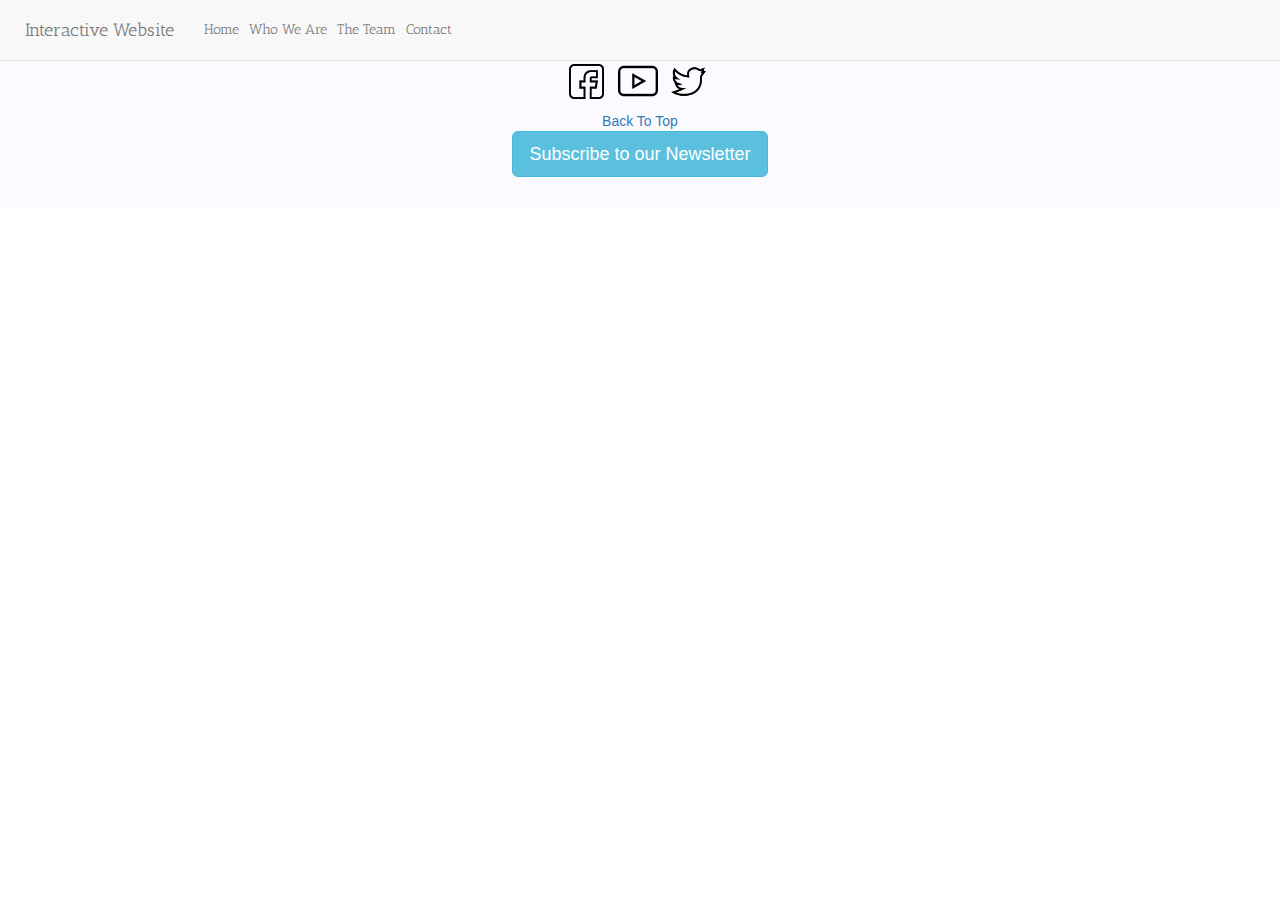
==== contact.html @ 8815dc4b "added contact page" ====
<!DOCTYPE html>
<html>
    <script src="https://ajax.googleapis.com/ajax/libs/jquery/3.3.1/jquery.min.js"></script>
<script>
      $(document).ready(function(){
        // Add smooth scrolling to all links
        $("a").on('click', function(event) {

          // Make sure this.hash has a value before overriding default behavior
          if (this.hash !== "") {
            // Prevent default anchor click behavior
           event.preventDefault();

           // Store hash
           var hash = this.hash;

           // Using jQuery's animate() method to add smooth page scroll
           // The optional number (800) specifies the number of milliseconds it takes to scroll to the specified area
            $('html, body').animate({
             scrollTop: $(hash).offset().top
           }, 800, function(){
   
             // Add hash (#) to URL when done scrolling (default click behavior)
             window.location.hash = hash;
           });
         } // End if
       });
    });
    </script>
   
    <link href="https://fonts.googleapis.com/css?family=Antic+Slab" rel="stylesheet">
    <link rel="stylesheet" href="https://maxcdn.bootstrapcdn.com/bootstrap/4.2.1/css/bootstrap.min.css">
    <script src="https://cdnjs.cloudflare.com/ajax/libs/popper.js/1.14.6/umd/popper.min.js"></script>
    <script src="https://maxcdn.bootstrapcdn.com/bootstrap/4.2.1/js/bootstrap.min.js"></script>
    <meta charset="utf-8">
    <meta name="viewport" content="width=device-width, initial-scale=1">
    <link rel="stylesheet" href="https://maxcdn.bootstrapcdn.com/bootstrap/3.4.0/css/bootstrap.min.css">
    <script src="https://ajax.googleapis.com/ajax/libs/jquery/3.3.1/jquery.min.js"></script>
    <script src="https://maxcdn.bootstrapcdn.com/bootstrap/3.4.0/js/bootstrap.min.js"></script>
<head>
    <meta charset="utf-8" />
    <meta http-equiv="X-UA-Compatible" content="IE=edge">
    <title>Interactive Website</title>
    <meta name="viewport" content="width=device-width, initial-scale=1">
    <link rel="stylesheet" type="text/css" media="screen" href="main.css" />
    <script src="main.js"></script>
    <nav class="navbar navbar-default navbar-fixed-top navbar-expand-md">
    
        <!-- Brand -->
        <a class="navbar-brand" href="index.html">Interactive Website</a>
      
        <!-- Toggler/collapsibe Button -->
      
        <button type="button" data-target=".navbar-collapse" data-toggle="collapse" class="navbar-toggle"> 
          <span class="sr-only">Toggle navigation</span> 
          <span class="icon-bar"></span>
           <span class="icon-bar"></span> 
          </button>
      
        <!-- Navbar links -->
        <div class="collapse navbar-collapse" id="collapsibleNavbar">
          <ul class="navbar-nav">
            <li class="nav-item ">
              <a class="nav-link" data-toggle="collapse" data-target=".navbar-collapse"  href="index.html#home">Home</a>
            </li>
            <li class="nav-item">
              <a class="nav-link" data-toggle="collapse" data-target=".navbar-collapse"  href="#about">Who We Are</a>
            </li>
            <li class="nav-item">
                <a class="nav-link" data-toggle="collapse" data-target=".navbar-collapse"  href="#team">The Team</a>
              </li> 

            <li class="nav-item ">
              <a class="nav-link" href="#top">Contact</a>
            </li> 
          </ul>
          
        </div> 
       
        <!-- Navbar Active State -->

    <script>
        $(document).ready(function(){
        $('.nav-item').click(function() {
        $(this).siblings('li').removeClass('active');
        $(this).addClass('active');
             });
        });
    </script>
      
     </nav>
          
</head>

<body id="top">
    
        
     
<footer class="footer">
    <div class="container">
      <p class="text-muted">Quick Links</p>
      <ul class="list-inline share-buttons">
          <li>
              <a href="http://www.facebook.com/" target="_blank"  title="Company on Facebook">
                <img src="021-facebook.png" style="height:35px;">
              </a>
          </li>
          <li>
              <a href="http://youtube.com/" target="_blank"title="Company on YouTube">
                  <img src="011-youtube.png" style="height:40px;">
              </a>
          </li>
          <li>
              <a href="https://twitter.com" target="_blank" title="Company on Twitter">
                <img src="043-twitter.png" style="height:35px;">
              </a>
          </li>
      </ul>
      <a href="#home">Back To Top</a>
    </div>
    <button type="button" class="btn btn-info btn-lg" data-toggle="modal" data-target="#myModal">Subscribe to our Newsletter</button>

<!-- Modal -->
<div id="myModal" class="modal fade" role="dialog">
  <div class="modal-dialog">

    <!-- Modal content-->
    <div class="modal-content">
      <div class="modal-header">
      
        <h4 class="modal-title">Subscribe to our newsletter</h4>

        <button type="button" class="close" data-dismiss="modal">&times;</button>
      </div>
      <div class="modal-body">
          <div class="body"></div>
          <div class="grad"></div>
          <br>
          <form name="newsletter">
          <div class="newsletter">
            <input type="text" style="font-family: 'Antic Slab',serif;" placeholder="Email Address" name="email">
             <br>
             <br>
             <input style = "font-family: 'Antic Slab',serif;"type="button" class="btn btn-primary" onclick="check(this.form)" value="Subscribe!"/>
             <form onsubmit="document.getElementById('first').style.display = 'none'">
          </div>
  </form>
    <!-- newsletter input -->
  <script language="javascript">
       function check(form)
      {
      if(form.email.value != "" )
      {
           if (form.email.value.indexOf("@")  > -1){
             alert("Subscribed to the newsletter!")
        

           }
           else {
               alert("Incorrect Email Address!")
           }
 
       }
       else{
            alert("Please fill out your email address")
       }
    }
      </script>
          </div>
         <div class="modal-footer">
           <button type="button" class="btn btn-default" data-dismiss="modal">Close</button>
         </div>
       </div>

      </div>
    </div>
     
  </footer>
  
</html>
---- main.css ----
.carousel-caption {
    color: orange;
    background-color: rgba(1, 1, 1, 0.3);
    caption-side: bottom;
    font-family: 'Antic Slab', serif;
    font-size: 100px;
    top: 50%;
    transform: translateY(-50%);
    bottom: initial;

}
.carousel-inner{
    bottom: 25%;
    max-width: inherit;
    width: auto !important;
    margin: 0 auto;
  
}

.navbar {
    
    font-family: 'Antic Slab', serif;
    
  
}
.media{
    font-family: 'Antic Slab',serif;
    font-size: 20px;
  
}
.media-sub-heading {
   color: orange;
}

.header {
    font-family: 'Antic Slab', serif;
    text-align: center;
    font-size: 100px;;
}

.description{
    text-align: center;
    font-size: 20px;
    font-family: 'Antic Slab', serif;
}

.footer {
 
    background-color: #fafaff;
    border-top: 1px solid #ededed;
    padding: 30px;
    z-index: 2;
    position: relative;
    color: #484848;
    text-align: center;
}
@media (min-width: 768px) {
    .navbar-collapse {
        height: auto !important;
        padding-left: 0 !important;
    }
}

.modal-backdrop {
    background-color: #000;
    bottom: 0;
    left: 0;
    position: fixed;
    right: 0;
    top: 0;
    z-index: 0 !important;
}

.modal {
    text-align: center;
    padding: 0!important;
  }
  .modal:before {
    content: '';
    display: inline-block;
    height: 100%;
    vertical-align: middle;
    margin-right: -4px;
  }
  .modal-dialog {
    display: inline-block;
    text-align: center;
    vertical-align: middle;
  }
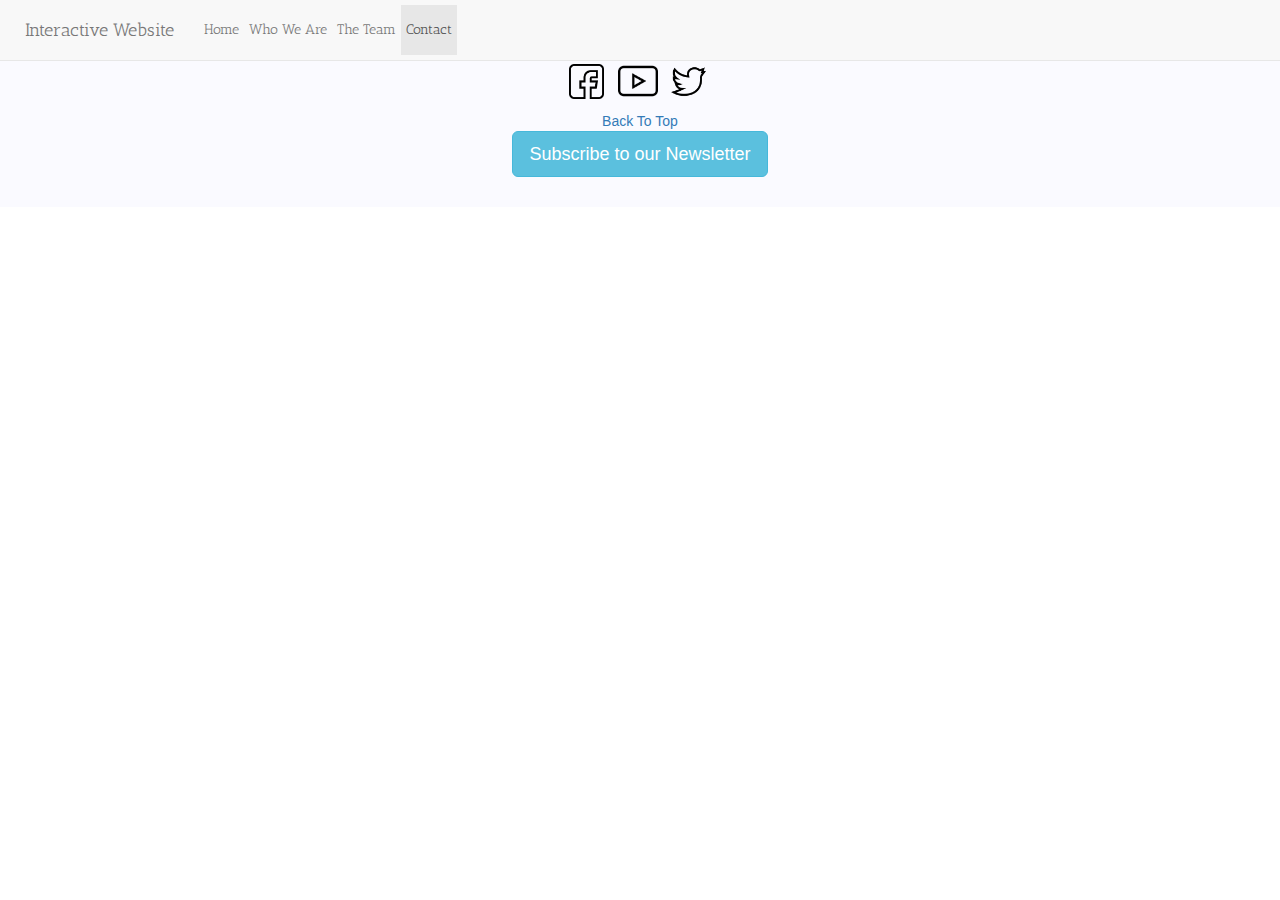
==== commit 1d36b080: "Cleaned up some code and partially fixed contact pages links" ====
--- a/contact.html
+++ b/contact.html
@@ -27,11 +27,10 @@
        });
     });
     </script>
-   
     <link href="https://fonts.googleapis.com/css?family=Antic+Slab" rel="stylesheet">
     <link rel="stylesheet" href="https://maxcdn.bootstrapcdn.com/bootstrap/4.2.1/css/bootstrap.min.css">
     <script src="https://cdnjs.cloudflare.com/ajax/libs/popper.js/1.14.6/umd/popper.min.js"></script>
-    <script src="https://maxcdn.bootstrapcdn.com/bootstrap/4.2.1/js/bootstrap.min.js"></script>
+    
     <meta charset="utf-8">
     <meta name="viewport" content="width=device-width, initial-scale=1">
     <link rel="stylesheet" href="https://maxcdn.bootstrapcdn.com/bootstrap/3.4.0/css/bootstrap.min.css">
@@ -43,59 +42,60 @@
     <title>Interactive Website</title>
     <meta name="viewport" content="width=device-width, initial-scale=1">
     <link rel="stylesheet" type="text/css" media="screen" href="main.css" />
-    <script src="main.js"></script>
+
     <nav class="navbar navbar-default navbar-fixed-top navbar-expand-md">
     
-        <!-- Brand -->
-        <a class="navbar-brand" href="index.html">Interactive Website</a>
-      
-        <!-- Toggler/collapsibe Button -->
-      
-        <button type="button" data-target=".navbar-collapse" data-toggle="collapse" class="navbar-toggle"> 
-          <span class="sr-only">Toggle navigation</span> 
-          <span class="icon-bar"></span>
-           <span class="icon-bar"></span> 
-          </button>
-      
-        <!-- Navbar links -->
-        <div class="collapse navbar-collapse" id="collapsibleNavbar">
-          <ul class="navbar-nav">
-            <li class="nav-item ">
-              <a class="nav-link" data-toggle="collapse" data-target=".navbar-collapse"  href="index.html#home">Home</a>
-            </li>
-            <li class="nav-item">
-              <a class="nav-link" data-toggle="collapse" data-target=".navbar-collapse"  href="#about">Who We Are</a>
-            </li>
-            <li class="nav-item">
-                <a class="nav-link" data-toggle="collapse" data-target=".navbar-collapse"  href="#team">The Team</a>
-              </li> 
+            <!-- Brand -->
+            <a class="navbar-brand" href="index.html">Interactive Website</a>
+          
+            <!-- Toggler/collapsibe Button -->
+          
+            <button type="button" data-target=".navbar-collapse" data-toggle="collapse" class="navbar-toggle"> 
+              <span class="sr-only">Toggle navigation</span> 
+              <span class="icon-bar"></span>
+               <span class="icon-bar"></span> 
+              </button>
+          
+            <!-- Navbar links -->
+            <div class="collapse navbar-collapse" id="collapsibleNavbar">
+              <ul class="navbar-nav">
+                <li class="nav-item ">
+                  <a class="nav-link" data-toggle="collapse" data-target=".navbar-collapse"  href="/website/index.html">Home</a>
+                </li>
+                <li class="nav-item">
+                  <a class="nav-link" data-toggle="collapse" data-target=".navbar-collapse"  href="index.html#about">Who We Are</a>
+                </li>
+                <li class="nav-item">
+                    <a class="nav-link" data-toggle="collapse" data-target=".navbar-collapse"  href="index.html">The Team</a>
+                  </li> 
 
-            <li class="nav-item ">
-              <a class="nav-link" href="#top">Contact</a>
-            </li> 
-          </ul>
+                <li class="nav-item  active">
+                  <a class="nav-link" href="contact.html">Contact</a>
+                </li> 
+              </ul>
+              
+            </div> 
+           
+            <!-- Navbar Active State -->
+
+        <script>
+            $(document).ready(function(){
+            $('.nav-item').click(function() {
+            $(this).siblings('li').removeClass('active');
+            $(this).addClass('active');
+                 });
+            });
+        </script>
           
-        </div> 
-       
-        <!-- Navbar Active State -->
-
-    <script>
-        $(document).ready(function(){
-        $('.nav-item').click(function() {
-        $(this).siblings('li').removeClass('active');
-        $(this).addClass('active');
-             });
-        });
-    </script>
-      
-     </nav>
+         </nav>
+         
           
 </head>
 
-<body id="top">
+<body>
     
-        
-     
+       
+</body>
 <footer class="footer">
     <div class="container">
       <p class="text-muted">Quick Links</p>
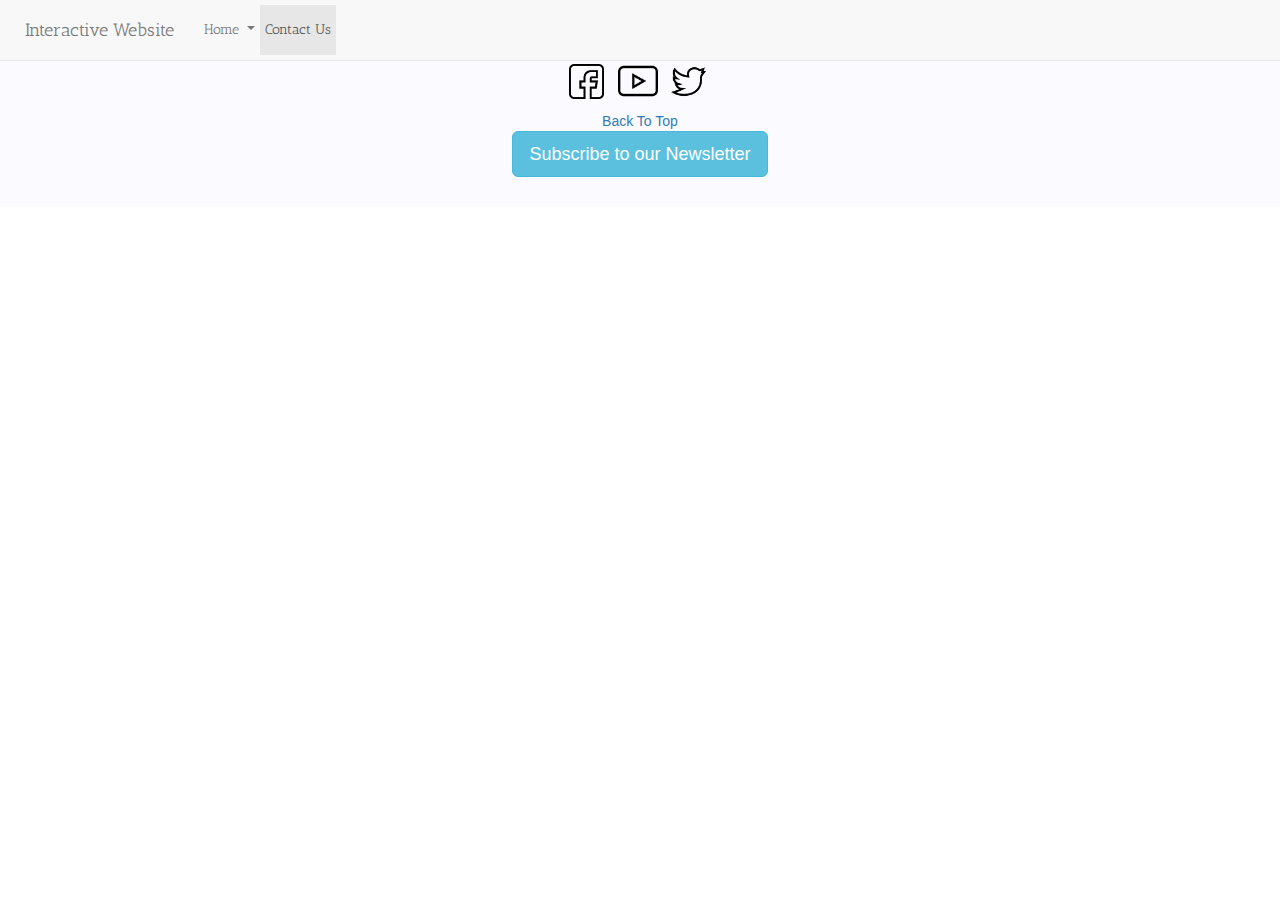
==== commit 20b839eb: "Changed navigation for both pages to make linking between them look and work better" ====
--- a/contact.html
+++ b/contact.html
@@ -1,36 +1,9 @@
 <!DOCTYPE html>
 <html>
     <script src="https://ajax.googleapis.com/ajax/libs/jquery/3.3.1/jquery.min.js"></script>
-<script>
-      $(document).ready(function(){
-        // Add smooth scrolling to all links
-        $("a").on('click', function(event) {
-
-          // Make sure this.hash has a value before overriding default behavior
-          if (this.hash !== "") {
-            // Prevent default anchor click behavior
-           event.preventDefault();
-
-           // Store hash
-           var hash = this.hash;
-
-           // Using jQuery's animate() method to add smooth page scroll
-           // The optional number (800) specifies the number of milliseconds it takes to scroll to the specified area
-            $('html, body').animate({
-             scrollTop: $(hash).offset().top
-           }, 800, function(){
-   
-             // Add hash (#) to URL when done scrolling (default click behavior)
-             window.location.hash = hash;
-           });
-         } // End if
-       });
-    });
-    </script>
     <link href="https://fonts.googleapis.com/css?family=Antic+Slab" rel="stylesheet">
     <link rel="stylesheet" href="https://maxcdn.bootstrapcdn.com/bootstrap/4.2.1/css/bootstrap.min.css">
     <script src="https://cdnjs.cloudflare.com/ajax/libs/popper.js/1.14.6/umd/popper.min.js"></script>
-    
     <meta charset="utf-8">
     <meta name="viewport" content="width=device-width, initial-scale=1">
     <link rel="stylesheet" href="https://maxcdn.bootstrapcdn.com/bootstrap/3.4.0/css/bootstrap.min.css">
@@ -42,59 +15,50 @@
     <title>Interactive Website</title>
     <meta name="viewport" content="width=device-width, initial-scale=1">
     <link rel="stylesheet" type="text/css" media="screen" href="main.css" />
-
-    <nav class="navbar navbar-default navbar-fixed-top navbar-expand-md">
-    
+         <nav class="navbar navbar-default navbar-fixed-top navbar-expand-md">
             <!-- Brand -->
             <a class="navbar-brand" href="index.html">Interactive Website</a>
-          
             <!-- Toggler/collapsibe Button -->
-          
             <button type="button" data-target=".navbar-collapse" data-toggle="collapse" class="navbar-toggle"> 
-              <span class="sr-only">Toggle navigation</span> 
-              <span class="icon-bar"></span>
-               <span class="icon-bar"></span> 
-              </button>
-          
-            <!-- Navbar links -->
+                <span class="sr-only">Toggle navigation</span> 
+                <span class="icon-bar"></span>
+                 <span class="icon-bar"></span> 
+                </button>
+            <!-- Links -->
             <div class="collapse navbar-collapse" id="collapsibleNavbar">
               <ul class="navbar-nav">
-                <li class="nav-item ">
-                  <a class="nav-link" data-toggle="collapse" data-target=".navbar-collapse"  href="/website/index.html">Home</a>
-                </li>
-                <li class="nav-item">
-                  <a class="nav-link" data-toggle="collapse" data-target=".navbar-collapse"  href="index.html#about">Who We Are</a>
-                </li>
-                <li class="nav-item">
-                    <a class="nav-link" data-toggle="collapse" data-target=".navbar-collapse"  href="index.html">The Team</a>
-                  </li> 
+                  <!-- Dropdown -->
+                  <li class="nav-item dropdown">
+                      <a class="nav-link dropdown-toggle " href="#" id="navbardrop" data-toggle="dropdown">
+                        Home
+                      </a>
+                      <div class="dropdown-menu">
+                        <a class="dropdown-item" href="index.html#about">Who We Are</a>
+                        <a class="dropdown-item" href="index.html#team">Meet The Team</a>
+                        <a class="dropdown-item" href="index.html#home">Back to top</a>
+                      </div>
+                    </li>
+                <li class="nav-item active">
+                  <a class="nav-link " href="contact.html">Contact Us</a>
+               </li>
+              </ul>
 
-                <li class="nav-item  active">
-                  <a class="nav-link" href="contact.html">Contact</a>
-                </li> 
-              </ul>
-              
-            </div> 
-           
-            <!-- Navbar Active State -->
-
-        <script>
-            $(document).ready(function(){
-            $('.nav-item').click(function() {
-            $(this).siblings('li').removeClass('active');
-            $(this).addClass('active');
-                 });
-            });
-        </script>
-          
-         </nav>
-         
+            <!-- Navbar Active State -->     
+            <script>
+               $(document).ready(function(){
+               $('.nav-item').click(function() {
+               $(this).siblings('li').removeClass('active');
+                $(this).addClass('active');
+                    });
+                });
+           </script>
+          </nav>
           
 </head>
 
 <body>
     
-       
+        
 </body>
 <footer class="footer">
     <div class="container">
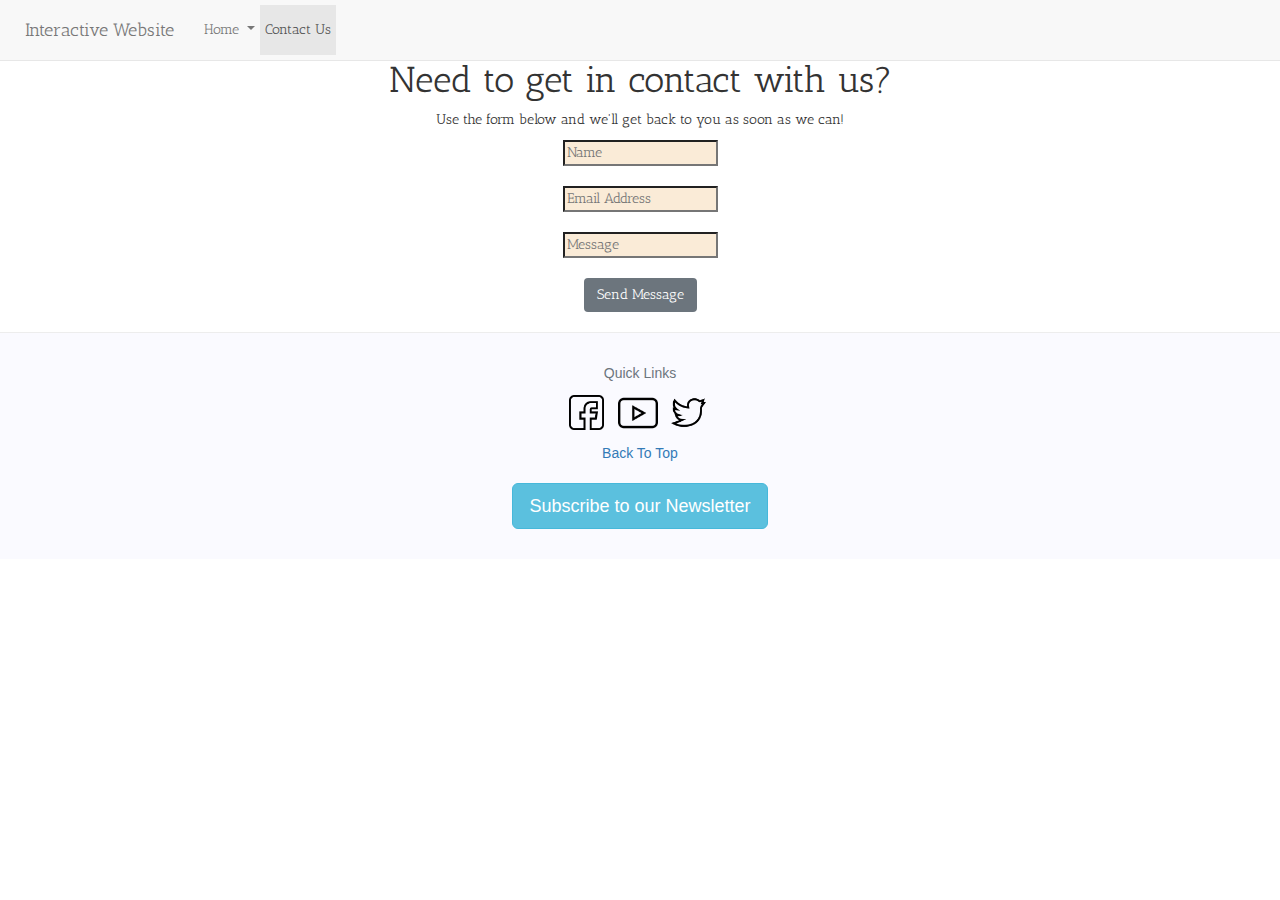
==== commit d339f229: "Added first variation of contact form" ====
--- a/contact.html
+++ b/contact.html
@@ -1,20 +1,22 @@
 <!DOCTYPE html>
 <html>
+    <!-- Javascript -->
+    <script src="https://cdnjs.cloudflare.com/ajax/libs/popper.js/1.14.6/umd/popper.min.js"></script>
     <script src="https://ajax.googleapis.com/ajax/libs/jquery/3.3.1/jquery.min.js"></script>
     <link href="https://fonts.googleapis.com/css?family=Antic+Slab" rel="stylesheet">
+
+    <!-- Bootstrap CSS -->
     <link rel="stylesheet" href="https://maxcdn.bootstrapcdn.com/bootstrap/4.2.1/css/bootstrap.min.css">
-    <script src="https://cdnjs.cloudflare.com/ajax/libs/popper.js/1.14.6/umd/popper.min.js"></script>
+    <link rel="stylesheet" href="https://maxcdn.bootstrapcdn.com/bootstrap/3.4.0/css/bootstrap.min.css">
+    <script src="https://maxcdn.bootstrapcdn.com/bootstrap/3.4.0/js/bootstrap.min.js"></script>
+    <link rel="stylesheet" type="text/css" media="screen" href="main.css" />
+
     <meta charset="utf-8">
     <meta name="viewport" content="width=device-width, initial-scale=1">
-    <link rel="stylesheet" href="https://maxcdn.bootstrapcdn.com/bootstrap/3.4.0/css/bootstrap.min.css">
-    <script src="https://ajax.googleapis.com/ajax/libs/jquery/3.3.1/jquery.min.js"></script>
-    <script src="https://maxcdn.bootstrapcdn.com/bootstrap/3.4.0/js/bootstrap.min.js"></script>
+    <meta http-equiv="X-UA-Compatible" content="IE=edge">
+
 <head>
-    <meta charset="utf-8" />
-    <meta http-equiv="X-UA-Compatible" content="IE=edge">
     <title>Interactive Website</title>
-    <meta name="viewport" content="width=device-width, initial-scale=1">
-    <link rel="stylesheet" type="text/css" media="screen" href="main.css" />
          <nav class="navbar navbar-default navbar-fixed-top navbar-expand-md">
             <!-- Brand -->
             <a class="navbar-brand" href="index.html">Interactive Website</a>
@@ -33,9 +35,9 @@
                         Home
                       </a>
                       <div class="dropdown-menu">
-                        <a class="dropdown-item" href="index.html#about">Who We Are</a>
-                        <a class="dropdown-item" href="index.html#team">Meet The Team</a>
-                        <a class="dropdown-item" href="index.html#home">Back to top</a>
+                          <a class="dropdown-item" data-toggle="collapse" data-target=".navbar-collapse" href="index.html#about">Who We Are</a>
+                          <a class="dropdown-item" data-toggle="collapse" data-target=".navbar-collapse" href="index.html#team">Meet The Team</a>
+                          <a class="dropdown-item" data-toggle="collapse" data-target=".navbar-collapse" href="index.html#home">Back to top</a>
                       </div>
                     </li>
                 <li class="nav-item active">
@@ -56,10 +58,48 @@
           
 </head>
 
-<body>
-    
+<body> 
+  <br>
+  <br>
+
+    <div class ="container" style="font-family: 'Antic Slab',serif; text-align: center;">
+      <h1>Need to get in contact with us?</h1>
+      <p>Use the form below and we'll get back to you as soon as we can!</p>
+      <form name="contactForm">
+          <div class="contactForm">
+                  <input type="text" style="background-color: antiquewhite;" placeholder="Name" name="ContactName"><br><br>
+                  <input type="text" style="background-color: antiquewhite;" placeholder="Email Address" name="ContactEmail"><br><br>
+                  <input type="text"style="background-color: antiquewhite; width=300px; height=300px;" placeholder="Message" name="ContactMessage"><br><br>
+                  <input type="button" class="btn btn-secondary" onclick="checkContact(this.form)" value="Send Message"><br><br>
+                
+          </div>
+          <script language="javascript">
+              function checkContact(form)
+              {
+               if(form.ContactEmail.value != "" && form.ContactMessage.value != "" && form.ContactName.value != "")
+               {
+                   if (form.ContactEmail.value.indexOf("@")  > -1){
+                     alert("Message sent!")
+                   
+   
+                   }
+                   else {
+                       alert("Incorrect Email Address!")
+                   }
+             
+                }
+                else{
+                    alert("Please fill out all the boxes!")
+                }
+              }
+             
+
+              </script>     
+  </form>
+    </div>
         
 </body>
+<!-- Footer -->   
 <footer class="footer">
     <div class="container">
       <p class="text-muted">Quick Links</p>
@@ -82,6 +122,7 @@
       </ul>
       <a href="#home">Back To Top</a>
     </div>
+    <br>
     <button type="button" class="btn btn-info btn-lg" data-toggle="modal" data-target="#myModal">Subscribe to our Newsletter</button>
 
 <!-- Modal -->
@@ -91,7 +132,7 @@
     <!-- Modal content-->
     <div class="modal-content">
       <div class="modal-header">
-      
+     
         <h4 class="modal-title">Subscribe to our newsletter</h4>
 
         <button type="button" class="close" data-dismiss="modal">&times;</button>
@@ -109,7 +150,7 @@
              <form onsubmit="document.getElementById('first').style.display = 'none'">
           </div>
   </form>
-    <!-- newsletter input -->
+    <!-- Newsletter Input -->
   <script language="javascript">
        function check(form)
       {
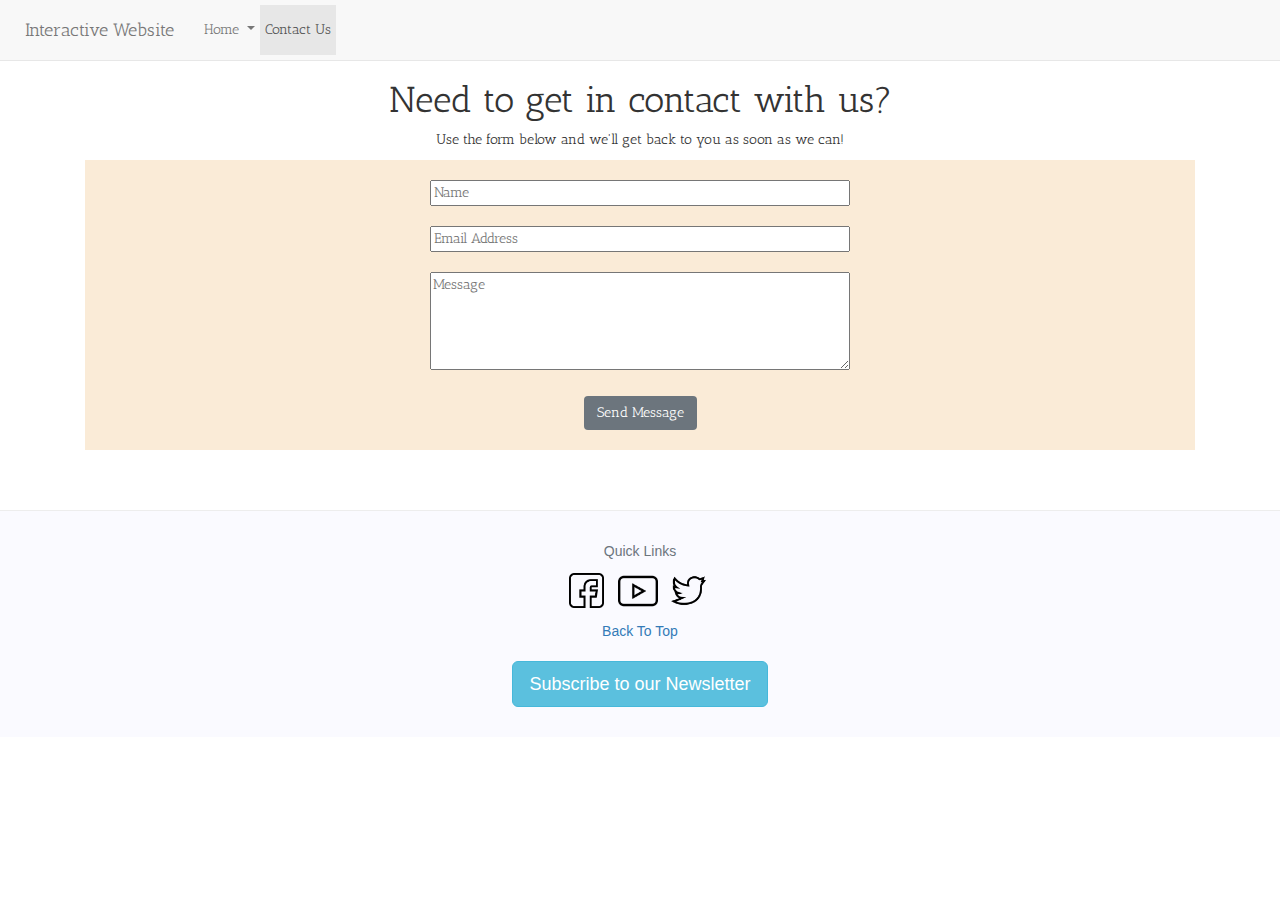
==== commit 2a8caa09: "Made the contact form look better on all devices" ====
--- a/contact.html
+++ b/contact.html
@@ -58,18 +58,20 @@
           
 </head>
 
+
 <body> 
+    <br>
   <br>
   <br>
 
     <div class ="container" style="font-family: 'Antic Slab',serif; text-align: center;">
       <h1>Need to get in contact with us?</h1>
-      <p>Use the form below and we'll get back to you as soon as we can!</p>
-      <form name="contactForm">
-          <div class="contactForm">
-                  <input type="text" style="background-color: antiquewhite;" placeholder="Name" name="ContactName"><br><br>
-                  <input type="text" style="background-color: antiquewhite;" placeholder="Email Address" name="ContactEmail"><br><br>
-                  <input type="text"style="background-color: antiquewhite; width=300px; height=300px;" placeholder="Message" name="ContactMessage"><br><br>
+      <p>Use the form below and we'll get back to you as soon as we can!</p> 
+      <form name="contactForm" >
+          <div class="contactForm" style="text-align: center;background-color: antiquewhite;"><br>
+                  <input class ="formInput"type="text" style = "width:30em;"placeholder="Name" name="ContactName"><br><br>
+                  <input class ="formInput" type="text" style = "width:30em; " placeholder="Email Address" name="ContactEmail"><br><br>
+                  <textarea class ="formInput" style = "width:30em; height:7em;" placeholder="Message" name="ContactMessage"></textarea><br><br>
                   <input type="button" class="btn btn-secondary" onclick="checkContact(this.form)" value="Send Message"><br><br>
                 
           </div>
@@ -92,13 +94,15 @@
                     alert("Please fill out all the boxes!")
                 }
               }
-             
-
               </script>     
   </form>
     </div>
         
 </body>
+<br>
+<br>
+<br>
+
 <!-- Footer -->   
 <footer class="footer">
     <div class="container">
--- a/main.css
+++ b/main.css
@@ -49,18 +49,26 @@
     background-color: #fafaff;
     border-top: 1px solid #ededed;
     padding: 30px;
-    z-index: 2;
-    position: relative;
+    position: bottom;
+  
     color: #484848;
     text-align: center;
 }
 @media (min-width: 768px) {
+  
     .navbar-collapse {
         height: auto !important;
         padding-left: 0 !important;
     }
+ 
+    
 }
 
+@media (max-width: 768px) {
+    .formInput{
+        height: auto !important;
+        width: auto !important;
+    }
 .modal-backdrop {
     background-color: #000;
     bottom: 0;
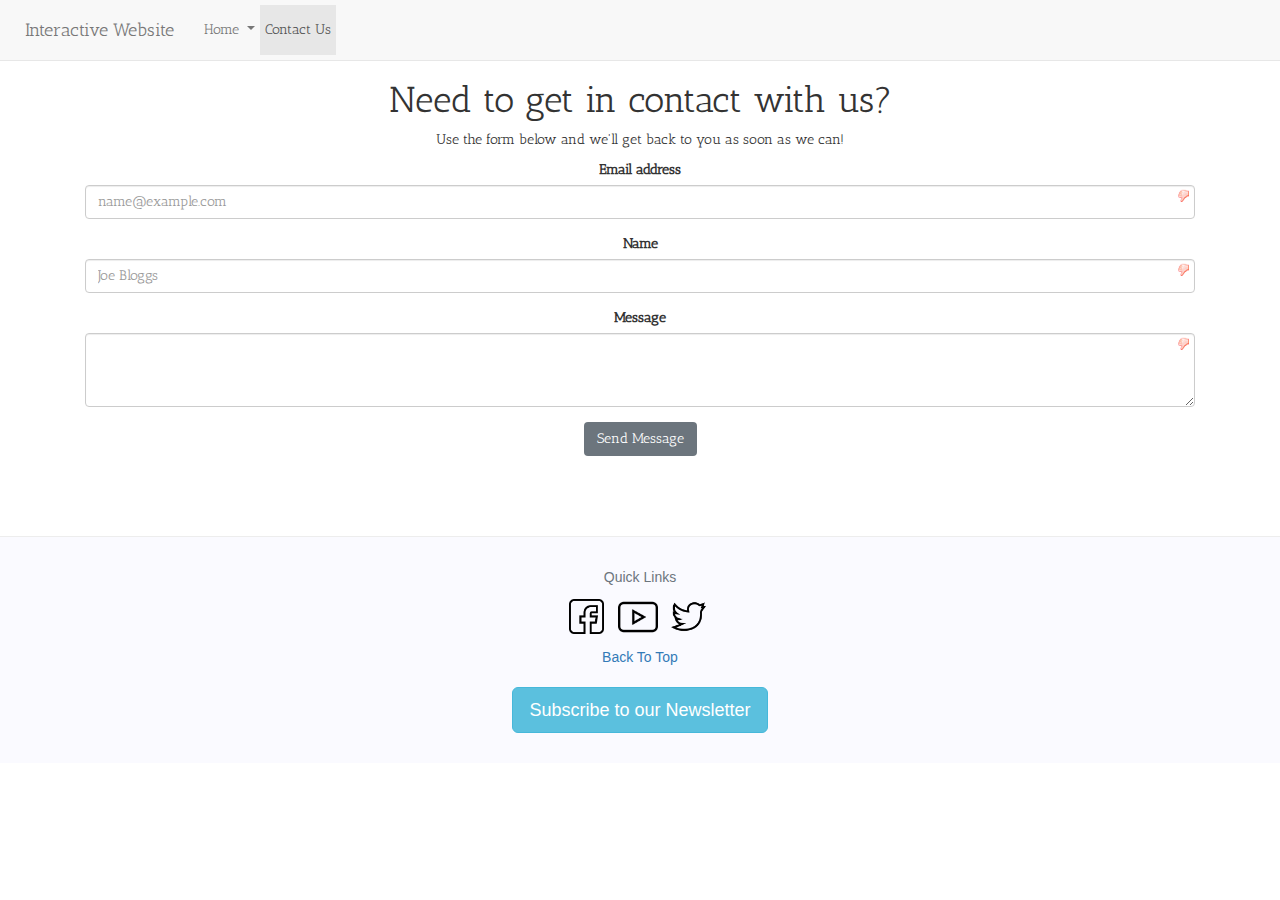
==== commit 6b08da90: "Updated contact form with bootstrap so it looks better" ====
--- a/contact.html
+++ b/contact.html
@@ -16,7 +16,7 @@
     <meta http-equiv="X-UA-Compatible" content="IE=edge">
 
 <head>
-    <title>Interactive Website</title>
+    <title>Interactive Website | Contact Us</title>
          <nav class="navbar navbar-default navbar-fixed-top navbar-expand-md">
             <!-- Brand -->
             <a class="navbar-brand" href="index.html">Interactive Website</a>
@@ -63,18 +63,55 @@
     <br>
   <br>
   <br>
-
-    <div class ="container" style="font-family: 'Antic Slab',serif; text-align: center;">
-      <h1>Need to get in contact with us?</h1>
-      <p>Use the form below and we'll get back to you as soon as we can!</p> 
-      <form name="contactForm" >
-          <div class="contactForm" style="text-align: center;background-color: antiquewhite;"><br>
-                  <input class ="formInput"type="text" style = "width:30em;"placeholder="Name" name="ContactName"><br><br>
-                  <input class ="formInput" type="text" style = "width:30em; " placeholder="Email Address" name="ContactEmail"><br><br>
-                  <textarea class ="formInput" style = "width:30em; height:7em;" placeholder="Message" name="ContactMessage"></textarea><br><br>
-                  <input type="button" class="btn btn-secondary" onclick="checkContact(this.form)" value="Send Message"><br><br>
-                
+<!-- Contact Form -->
+<div class ="container" style="font-family: 'Antic Slab',serif; text-align: center;">
+  <h1>Need to get in contact with us?</h1>
+  <p>Use the form below and we'll get back to you as soon as we can!</p> 
+    <form>
+      <div class="form-group">
+        <label for="exampleFormControlInput1">Email address</label>
+        <input type="email" class="form-control" required id="ContactEmail" placeholder="name@example.com">
+      </div>
+      <div class="form-group">
+        <label for="exampleFormControlInput1">Name</label>
+        <input type="text" class="form-control" required id="ContactName" placeholder="Joe Bloggs">
+      </div>
+      <div class="form-group">
+        <label for="exampleFormControlTextarea1">Message</label>
+        <textarea class="form-control" required id="ContactMessage" rows="3"></textarea>
+      </div>
+
+
+  
+              <input type="button" class="btn btn-secondary" onclick="checkContact(this.form)" value="Send Message"><br><br>
+              <style>
+
+                input:required:invalid, input:focus:invalid {
+                  background-image: url([data-uri]);
+                  background-position: right top;
+                  background-repeat: no-repeat;
+                }
+                input:required:valid {
+                  background-image: url([data-uri]);
+                  background-position: right top;
+                  background-repeat: no-repeat;
+                }
+              
+                textarea:required:invalid, input:focus:invalid {
+                  background-image: url([data-uri]);
+                  background-position: right top;
+                  background-repeat: no-repeat;
+                }
+                textarea:required:valid {
+                  background-image: url([data-uri]);
+                  background-position: right top;
+                  background-repeat: no-repeat;
+                }
+              </style>
+      </div>
+    </form>
           </div>
+          <!-- Contact Form Input validation -->
           <script language="javascript">
               function checkContact(form)
               {
@@ -97,7 +134,6 @@
               </script>     
   </form>
     </div>
-        
 </body>
 <br>
 <br>
@@ -129,11 +165,11 @@
     <br>
     <button type="button" class="btn btn-info btn-lg" data-toggle="modal" data-target="#myModal">Subscribe to our Newsletter</button>
 
-<!-- Modal -->
+<!-- Newsletter Modal -->
 <div id="myModal" class="modal fade" role="dialog">
   <div class="modal-dialog">
 
-    <!-- Modal content-->
+    <!-- Newsletter Modal content-->
     <div class="modal-content">
       <div class="modal-header">
      
--- a/main.css
+++ b/main.css
@@ -14,9 +14,25 @@
     max-width: inherit;
     width: auto !important;
     margin: 0 auto;
+    height: 1000px;
+    -webkit-background-size: cover;
+    -moz-background-size: cover;
+    -o-background-size: cover;
+    background-size: cover;
   
 }
 
+.Digital{
+    background: no-repeat center center fixed; 
+}
+
+.Code   {
+    background: no-repeat center center fixed; 
+}
+
+.Design{
+    background: no-repeat center center fixed; 
+}
 .navbar {
     
     font-family: 'Antic Slab', serif;
@@ -69,6 +85,9 @@
         height: auto !important;
         width: auto !important;
     }
+    .carousel-inner {
+        height: auto
+    }
 .modal-backdrop {
     background-color: #000;
     bottom: 0;
@@ -94,4 +113,5 @@
     display: inline-block;
     text-align: center;
     vertical-align: middle;
-  }+  }
+}
